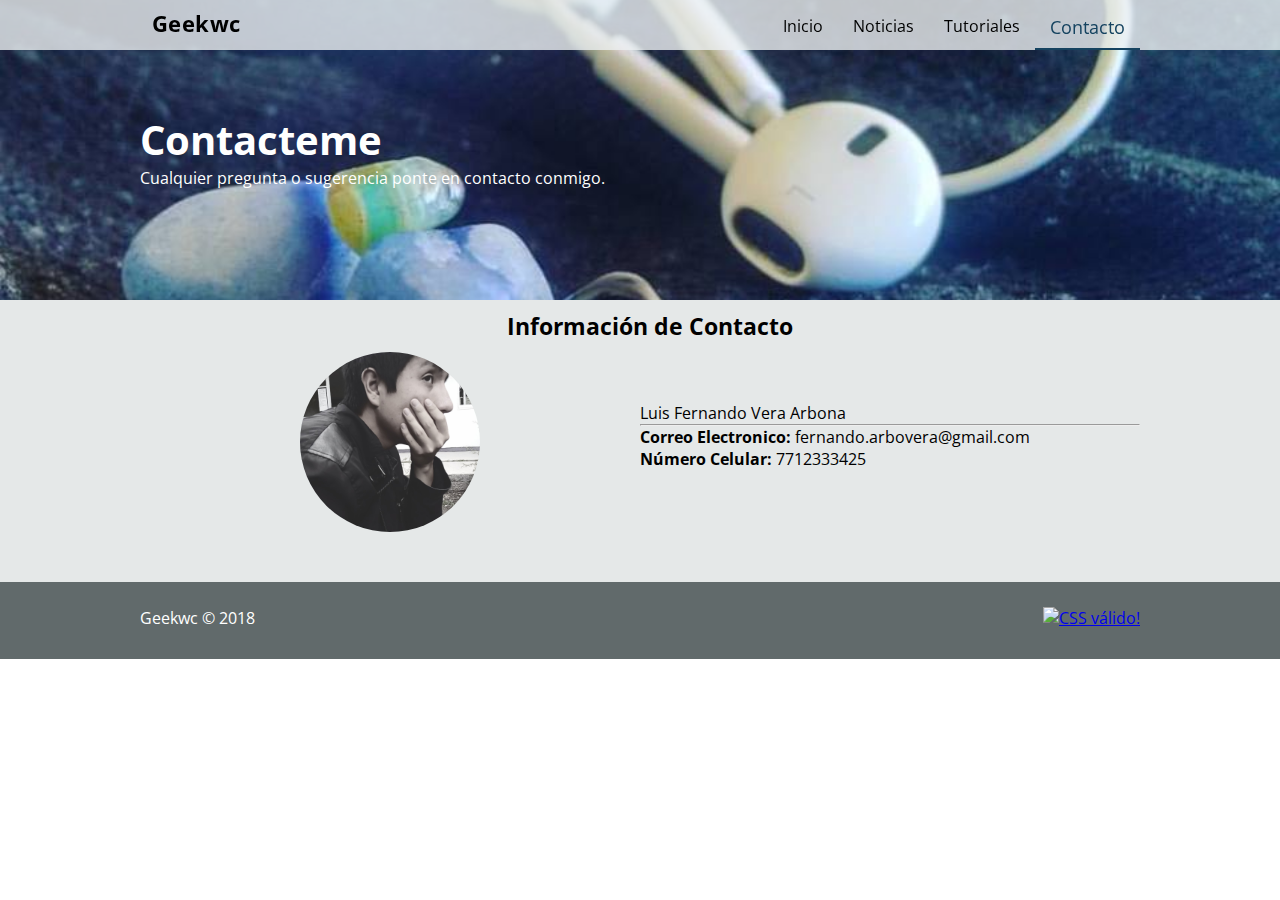
==== contacto.html @ 114003fd "mi primer commit" ====
<!DOCTYPE html>
<html>
    <head lang="es">
        <title>Geekwc</title>
        <meta charset="UTF-8">
        <meta name="viewport" content="width=device-width, user-scalable=no, initial-scale=1, maximum-scale=1, minimum-scale=1">
        <link rel="stylesheet" href="css/contacto.css">
        <link href="https://file.myfontastic.com/QnBbAURE6p9W5nRhuDsvAS/icons.css" rel="stylesheet">
    </head>
    <body>
        
        <header class="header">
            <div class="contenedor">
                <div class="logo">
                    <span class="icon-microwave"></span>
                <h1 class="logo">Geekwc</h1>
                </div>
                <span class="icon-bars" id="btn-menu"></span>
                    <nav class="nav" id="nav">
                        <ul class="menu">
                            <il class="menu__item"><a class="menu__link" href="index.html">Inicio</a></il>
                            <il class="menu__item"><a class="menu__link" href="">Noticias</a></il>
                            <il class="menu__item"><a class="menu__link" href="">Tutoriales</a></il>
                            <il class="menu__item"><a class="menu__link select" href="contacto.html">Contacto</a></il>
                        </ul>
                    </nav>
            </div>
        </header>
        
        <main>
            
            <section id="banner">
                <img src="img/home.jpg" alt="" class="banner__img">
                <div class="contenedor">
                    <h2 class="banner__titulo">Contacteme</h2>
                    <p class="banner__texto">Cualquier pregunta o sugerencia ponte en contacto conmigo.</p>
                </div>
            </section>
            
            <section id="contacto">
                <h3>Información de Contacto</h3>
                <div class="contenedor"> 
                    <div class="contacto">
                        <div class="img__contacto">
                            <img src="img/perfil.jpg" alt="" class="contacto__img">
                        </div>
                        <div class="info__contacto">
                            <p>
                                Luis Fernando Vera Arbona<br><hr align="center">

                                <b>Correo Electronico:</b>  fernando.arbovera@gmail.com<br>

                                <b>Número Celular:</b>  7712333425<br>

                            </p>
                        </div>
                    </div>
                    
                </div>
            </section>
            
        </main>
        
        <footer>
            <div class="contenedor">
                <p class="copy">Geekwc &copy; 2018</p>
                <p>
                    <a href="https://jigsaw.w3.org/css-validator/check/referer">
                        <img style = "border: 0; width: 88px; height: 31px"
                            src = "https://jigsaw.w3.org/css-validator/images/vcss-blue"
                            alt = "CSS válido!" />
                    </a>
                </p>
            </div>
        </footer>
        
        <script src="js/menu.js"></script>

    </body>
</html>
---- css/contacto.css ----
@import url('https://fonts.googleapis.com/css?family=Open+Sans');

*{
    margin: 0;
    padding: 0; 
    box-sizing: border-box;
    font-family: 'Open Sans', sans-serif;
}

.contenedor{
    width: 90%;
    margin: auto;
}

section{
    width: 100%;
    padding-bottom: 25px;
}

@media (min-width:1024px){
    .contenedor{
        width: 1000px;
    }
}
/*----------------Estilos del Header-----------*/

header{
    width: 100%;
    height: 50px;
    background: rgba(236, 240, 241, 0.8);
    display: block;
    
    position: fixed;
    top: 0;
    left: 0;
    z-index: 100;
}

header .contenedor{
    display: flex;
    justify-content: space-between;
}

header h1{
    font-size: 22px;
    margin-top: 8px;
    letter-spacing: 0.4px;
}

.icon-microwave{
    margin: 6px;
    font-size: 28px;
    cursor: pointer;
}

.icon-microwave:hover{
    transition: 0.8s;
    color: #154360;
}

.logo{
    display: flex;
}

.icon-bars{
    display: block;
    font-size: 22px;
    margin-top: 8px;
    margin-bottom: 6px;
    margin-left: 0px;
    margin-right: 0px;
    cursor: pointer;  
    color: #616A6B;
}

.icon-bars:hover{
    transition: 0.8s;
    color: black;
}

.nav{
    position: absolute;
    transition: 0.8s;
    top: 50px;
    right: -100%;
    width: 100%;
}

.menu{
    list-style: none;
    padding: 0;
    margin: 0;
}

.menu__item{
    display: block; 
}

.menu__link{
    display: block;
    text-decoration: none;
    padding: 15px;
    background: rgba(236, 240, 241, 0.9);
    color: black;
}

.menu__link:hover, .select{
    transition: 0.8s;
    color: #154360;
    font-size: 18px;
    border-bottom: 2px solid #154360;
}

.mostrar{
    transition: 0.8s;
    right: 0;
}

@media (min-width:1024px){
    .nav{
        position: static;
        width: auto;
    }
    .menu{
        display: flex;
    }
    .menu__link {
        height: 50px;
        background: none;
    }
    .icon-bars{
        display: none;
    }
}

/*---------------------------banner--------------------------------------*/

#banner{
    position: relative;
}

#banner img{
    width: 100%;
    height: 100%;
}

#banner .contenedor{
    position: absolute;
    top: 50%;
    left: 50%;
    transform: translateX(-50%) translateY(-50%);
    color: white;
}

#banner h2{
    font-size: 28px;
}

#banner a{
    display: block;
    width: 100px;
    color: white;
    text-decoration: none;
    text-align: center;
    border: 3px solid white;
    padding: 6px;
    margin-top: 10px; 
    
}

#banner a:hover{
    background: rgba(51, 51, 51, 0.5);
}

@media (min-width:480px){
    #banner h2{
        font-size: 40px;
    }
    #banner a{
        margin-top: 20px;
    }
}

@media (min-width:768px){
    #banner{
        height: 300px;
        overflow: hidden;   
    }
    #banner img{
        height: auto;
        margin-top: -180px;
    }
}

@media (min-width:1024px){ 
    #banner img{
        margin-top: -200px;
    }
}
/*---main----------------------------------------------------------------*/

main{
    background: #E5E8E8;
}


/*---información de contacto----------------------------------------------------------------*/

#contacto{
    text-align: center;
}

#contacto h3{
    width: 100%;
    font-size: 23px;
    margin: 10px;
}

.contacto{
    display: flex;
    flex-wrap: wrap;
    justify-content: center;
}

.img__contacto{
    width: 100%;
}

.contacto__img{
    width: 180px;
    height: 180px;
    border-radius: 50%; 
    margin-bottom: 20px;
}


@media (min-width:768px){
    .img__contacto{
        width: 50%;
    }
    .info__contacto{
        width: 50%;
        text-align: left;
        padding-top: 5%;
    }
   

}





/*---footer----------------------------------------------------------------*/
footer{
    background: #616A6B;
    width: 100%;
    padding-top: 25px;
    padding-bottom: 25px;
}

footer .contenedor{
    display: flex;
    flex-wrap: wrap;
    justify-content: center;
}

.copy{
    color: white;
    width: 100%;
    text-align: center;
    margin-bottom: 5px;
}

@media (min-width:768px){
    .copy{
        width: auto;
    }
    footer .contenedor{
        justify-content: space-between;
    }
}
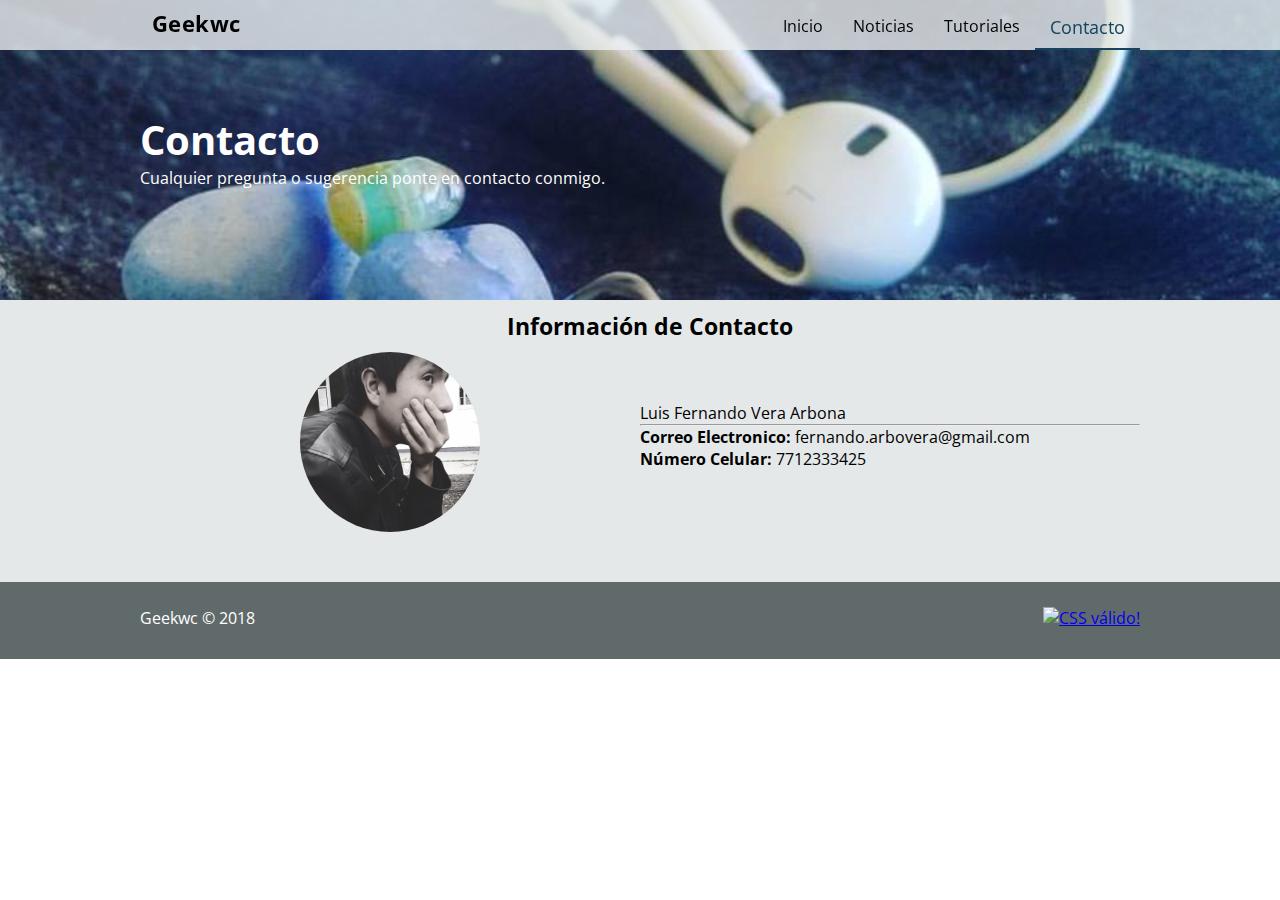
==== commit 64669b5a: "Cambio de sintaxsis en el html" ====
--- a/contacto.html
+++ b/contacto.html
@@ -32,7 +32,7 @@
             <section id="banner">
                 <img src="img/home.jpg" alt="" class="banner__img">
                 <div class="contenedor">
-                    <h2 class="banner__titulo">Contacteme</h2>
+                    <h2 class="banner__titulo">Contacto</h2>
                     <p class="banner__texto">Cualquier pregunta o sugerencia ponte en contacto conmigo.</p>
                 </div>
             </section>
